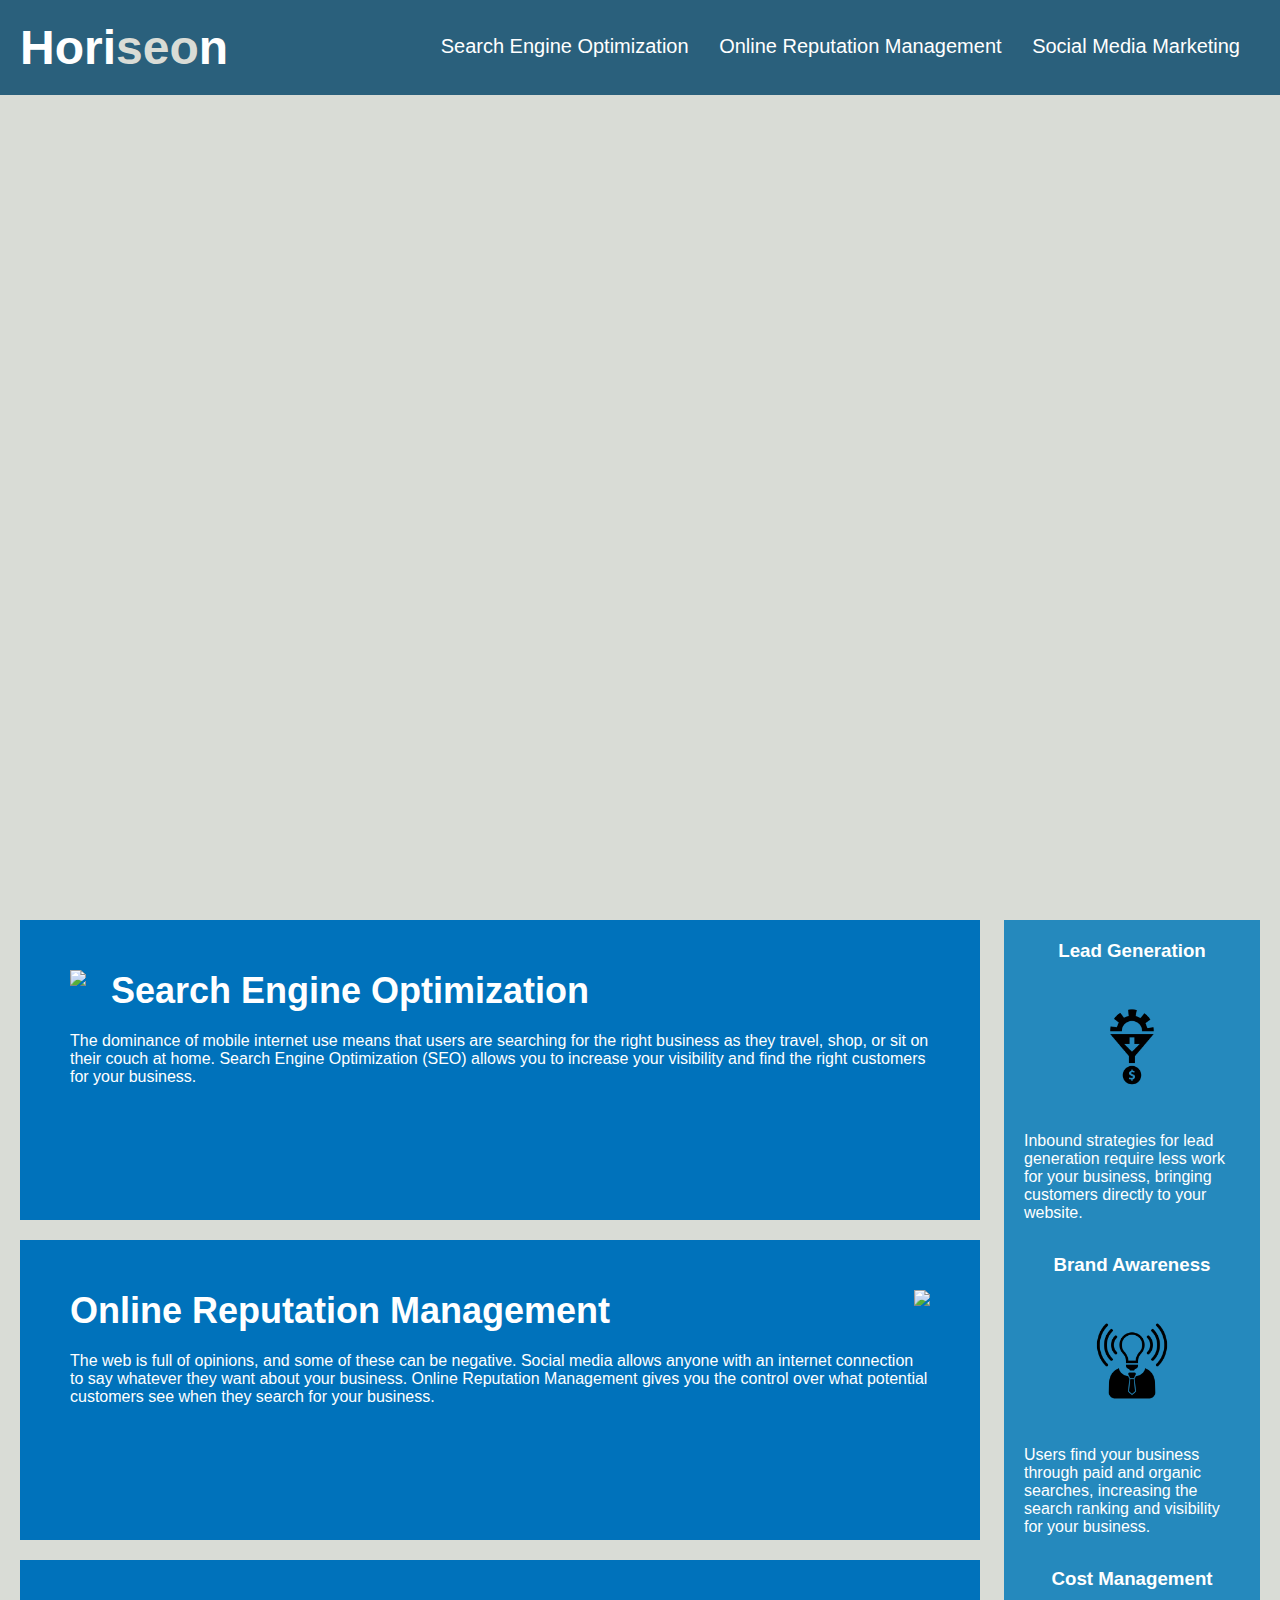
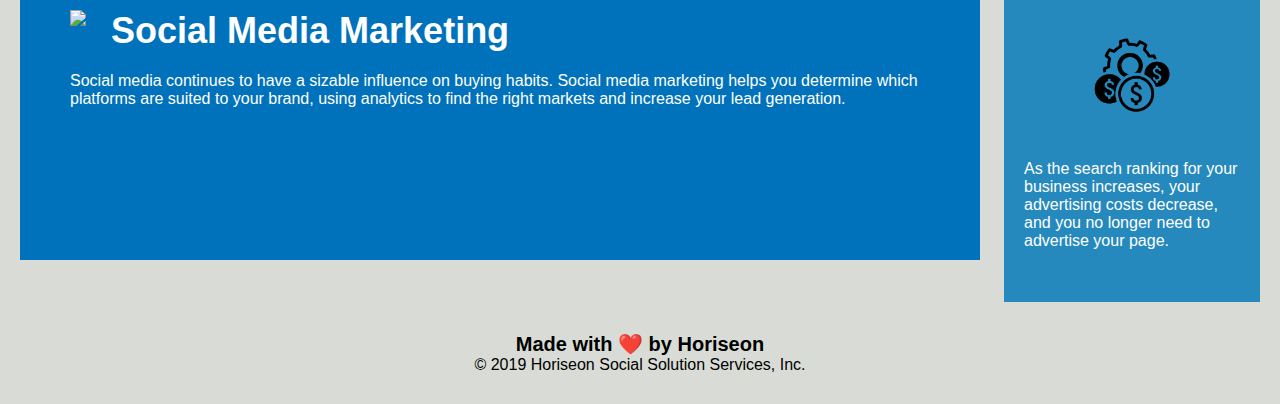
==== Develop/index.html @ cb596769 "first commit" ====
<!DOCTYPE html>
<html lang="en-us">

<head>
    <meta charset="UTF-8" />
    <link rel="stylesheet" href="./assets/css/style.css">
    <title>website</title>
</head>

<body>
    <div class="header">
        <h1>Hori<span class="seo">seo</span>n</h1>
        <div>
            <ul>
                <li>
                    <a href="#search-engine-optimization">Search Engine Optimization</a>
                </li>
                <li>
                    <a href="#online-reputation-management">Online Reputation Management</a>
                </li>
                <li>
                    <a href="#social-media-marketing">Social Media Marketing</a>
                </li>
            </ul>
        </div>
    </div>
    <div class="hero"></div>
    <div class="content">
        <div class="search-engine-optimization">
            <img src="./assets/images/search-engine-optimization.jpg" class="float-left" />
            <h2>Search Engine Optimization</h2>
            <p>
                The dominance of mobile internet use means that users are searching for the right business as they travel, shop, or sit on their couch at home. Search Engine Optimization (SEO) allows you to increase your visibility and find the right customers for your business.
            </p>
        </div>
        <div id="online-reputation-management" class="online-reputation-management">
            <img src="./assets/images/online-reputation-management.jpg" class="float-right" />
            <h2>Online Reputation Management</h2>
            <p>
                The web is full of opinions, and some of these can be negative. Social media allows anyone with an internet connection to say whatever they want about your business. Online Reputation Management gives you the control over what potential customers see when they search for your business.
            </p>
        </div>
        <div id="social-media-marketing" class="social-media-marketing">
            <img src="./assets/images/social-media-marketing.jpg" class="float-left" />
            <h2>Social Media Marketing</h2>
            <p>
                Social media continues to have a sizable influence on buying habits. Social media marketing helps you determine which platforms are suited to your brand, using analytics to find the right markets and increase your lead generation.
            </p>
        </div>
    </div>
    <div class="benefits">
        <div class="benefit-lead">
            <h3>Lead Generation</h3>
            <img src="./assets/images/lead-generation.png" />
            <p>
                Inbound strategies for lead generation require less work for your business, bringing customers directly to your website.
            </p>
        </div>
        <div class="benefit-brand">
            <h3>Brand Awareness</h3>
            <img src="./assets/images/brand-awareness.png" />
            <p>
                Users find your business through paid and organic searches, increasing the search ranking and visibility for your business.
            </p>
        </div>
        <div class="benefit-cost">
            <h3>Cost Management</h3>
            <img src="./assets/images/cost-management.png"></img>
            <p>
                As the search ranking for your business increases, your advertising costs decrease, and you no longer need to advertise your page.
            </p>
        </div>
    </div>
    <div class="footer">
        <h2>Made with ❤️️ by Horiseon</h2>
        <p>
            &copy; 2019 Horiseon Social Solution Services, Inc.
        </p>
    </div>
</body>

</html>
---- Develop/assets/css/style.css ----
* {
    box-sizing: border-box;
    padding: 0;
    margin: 0;
}

body {
    background-color: #d9dcd6;
}

.header {
    padding: 20px;
    font-family: 'Trebuchet MS', 'Lucida Sans Unicode', 'Lucida Grande', 'Lucida Sans', Arial, sans-serif;
    background-color: #2a607c;
    color: #ffffff;
}

.header h1 {
    display: inline-block;
    font-size: 48px;
}

.header h1 .seo {
    color: #d9dcd6;
}

.header div {
    padding-top: 15px;
    margin-right: 20px;
    float: right;
    font-family: 'Gill Sans', 'Gill Sans MT', Calibri, 'Trebuchet MS', sans-serif;
    font-size: 20px;
}

.header div ul {
    list-style-type: none;
}

.header div ul li {
    display: inline-block;
    margin-left: 25px;
}

a {
    color: #ffffff;
    text-decoration: none;
}

p {
    font-size: 16px;
}

.hero {
    height: 800px;
    width: 100%;
    margin-bottom: 25px;
    background-image: url("../images/digital-marketing-meeting.jpg");
    background-size: cover;
    background-position: center;
}

.float-left {
    float: left;
    margin-right: 25px;
}

.float-right {
    float: right;
    margin-left: 25px;
}

.content {
    width: 75%;
    display: inline-block;
    margin-left: 20px;
}

.benefits {
    margin-right: 20px;
    padding: 20px;
    clear: both;
    float: right;
    width: 20%;
    height: 100%;
    font-family: 'Gill Sans', 'Gill Sans MT', Calibri, 'Trebuchet MS', sans-serif;
    background-color: #2589bd;
}

.benefit-lead {
    margin-bottom: 32px;
    color: #ffffff;
}

.benefit-brand {
    margin-bottom: 32px;
    color: #ffffff;
}

.benefit-cost {
    margin-bottom: 32px;
    color: #ffffff;
}

.benefit-lead h3 {
    margin-bottom: 10px;
    text-align: center;
}

.benefit-brand h3 {
    margin-bottom: 10px;
    text-align: center;
}

.benefit-cost h3 {
    margin-bottom: 10px;
    text-align: center;
}

.benefit-lead img {
    display: block;
    margin: 10px auto;
    max-width: 150px;
}

.benefit-brand img {
    display: block;
    margin: 10px auto;
    max-width: 150px;
}

.benefit-cost img {
    display: block;
    margin: 10px auto;
    max-width: 150px;
}

.search-engine-optimization {
    margin-bottom: 20px;
    padding: 50px;
    height: 300px;
    font-family: 'Gill Sans', 'Gill Sans MT', Calibri, 'Trebuchet MS', sans-serif;
    background-color: #0072bb;
    color: #ffffff;
}

.online-reputation-management {
    margin-bottom: 20px;
    padding: 50px;
    height: 300px;
    font-family: 'Gill Sans', 'Gill Sans MT', Calibri, 'Trebuchet MS', sans-serif;
    background-color: #0072bb;
    color: #ffffff;
}

.social-media-marketing {
    margin-bottom: 20px;
    padding: 50px;
    height: 300px;
    font-family: 'Gill Sans', 'Gill Sans MT', Calibri, 'Trebuchet MS', sans-serif;
    background-color: #0072bb;
    color: #ffffff;
}

.search-engine-optimization img {
    max-height: 200px;
}

.online-reputation-management img {
    max-height: 200px;
}

.social-media-marketing img {
    max-height: 200px;
}

.search-engine-optimization h2 {
    margin-bottom: 20px;
    font-size: 36px;
}

.online-reputation-management h2 {
    margin-bottom: 20px;
    font-size: 36px;
}

.social-media-marketing h2 {
    margin-bottom: 20px;
    font-size: 36px;
}

.footer {
    padding: 30px;
    clear: both;
    font-family: 'Trebuchet MS', 'Lucida Sans Unicode', 'Lucida Grande', 'Lucida Sans', Arial, sans-serif;
    text-align: center;
}

.footer h2 {
    font-size: 20px;
}
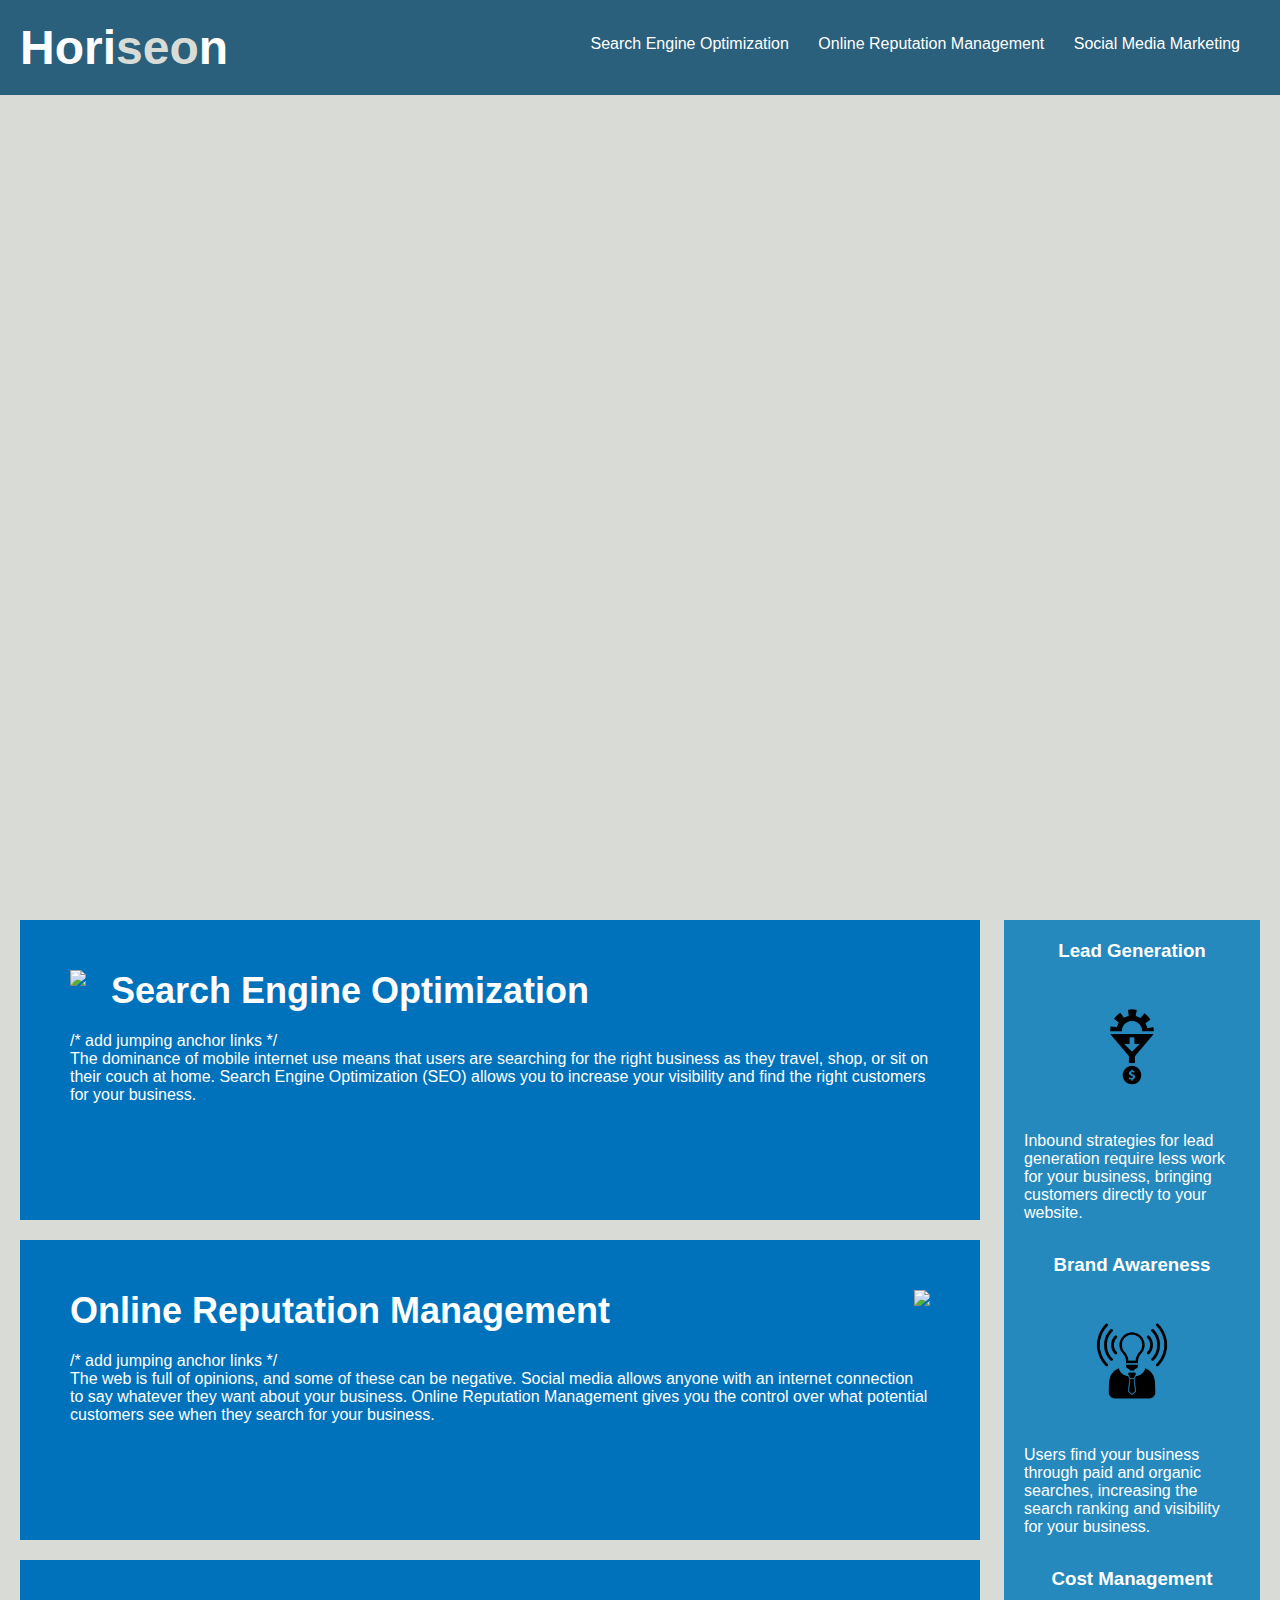
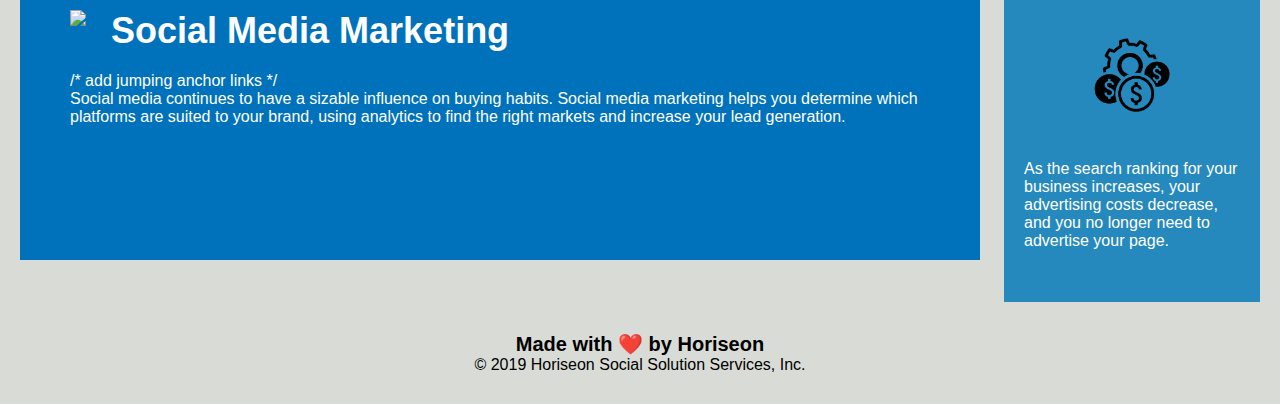
==== commit d99a5072: "add jumping anchor links" ====
--- a/Develop/index.html
+++ b/Develop/index.html
@@ -28,21 +28,21 @@
     <div class="content">
         <div class="search-engine-optimization">
             <img src="./assets/images/search-engine-optimization.jpg" class="float-left" />
-            <h2>Search Engine Optimization</h2>
+            <h2 id="search-engine-optimization">Search Engine Optimization</h2>  /* add jumping anchor links */
             <p>
                 The dominance of mobile internet use means that users are searching for the right business as they travel, shop, or sit on their couch at home. Search Engine Optimization (SEO) allows you to increase your visibility and find the right customers for your business.
             </p>
         </div>
         <div id="online-reputation-management" class="online-reputation-management">
             <img src="./assets/images/online-reputation-management.jpg" class="float-right" />
-            <h2>Online Reputation Management</h2>
+            <h2 id="online-reputation-management">Online Reputation Management</h2>  /* add jumping anchor links */
             <p>
                 The web is full of opinions, and some of these can be negative. Social media allows anyone with an internet connection to say whatever they want about your business. Online Reputation Management gives you the control over what potential customers see when they search for your business.
             </p>
         </div>
         <div id="social-media-marketing" class="social-media-marketing">
             <img src="./assets/images/social-media-marketing.jpg" class="float-left" />
-            <h2>Social Media Marketing</h2>
+            <h2 id="social-media-marketing">Social Media Marketing</h2>  /* add jumping anchor links */
             <p>
                 Social media continues to have a sizable influence on buying habits. Social media marketing helps you determine which platforms are suited to your brand, using analytics to find the right markets and increase your lead generation.
             </p>
--- a/Develop/assets/css/style.css
+++ b/Develop/assets/css/style.css
@@ -29,7 +29,7 @@
     margin-right: 20px;
     float: right;
     font-family: 'Gill Sans', 'Gill Sans MT', Calibri, 'Trebuchet MS', sans-serif;
-    font-size: 20px;
+    font-size: 16px;
 }
 
 .header div ul {
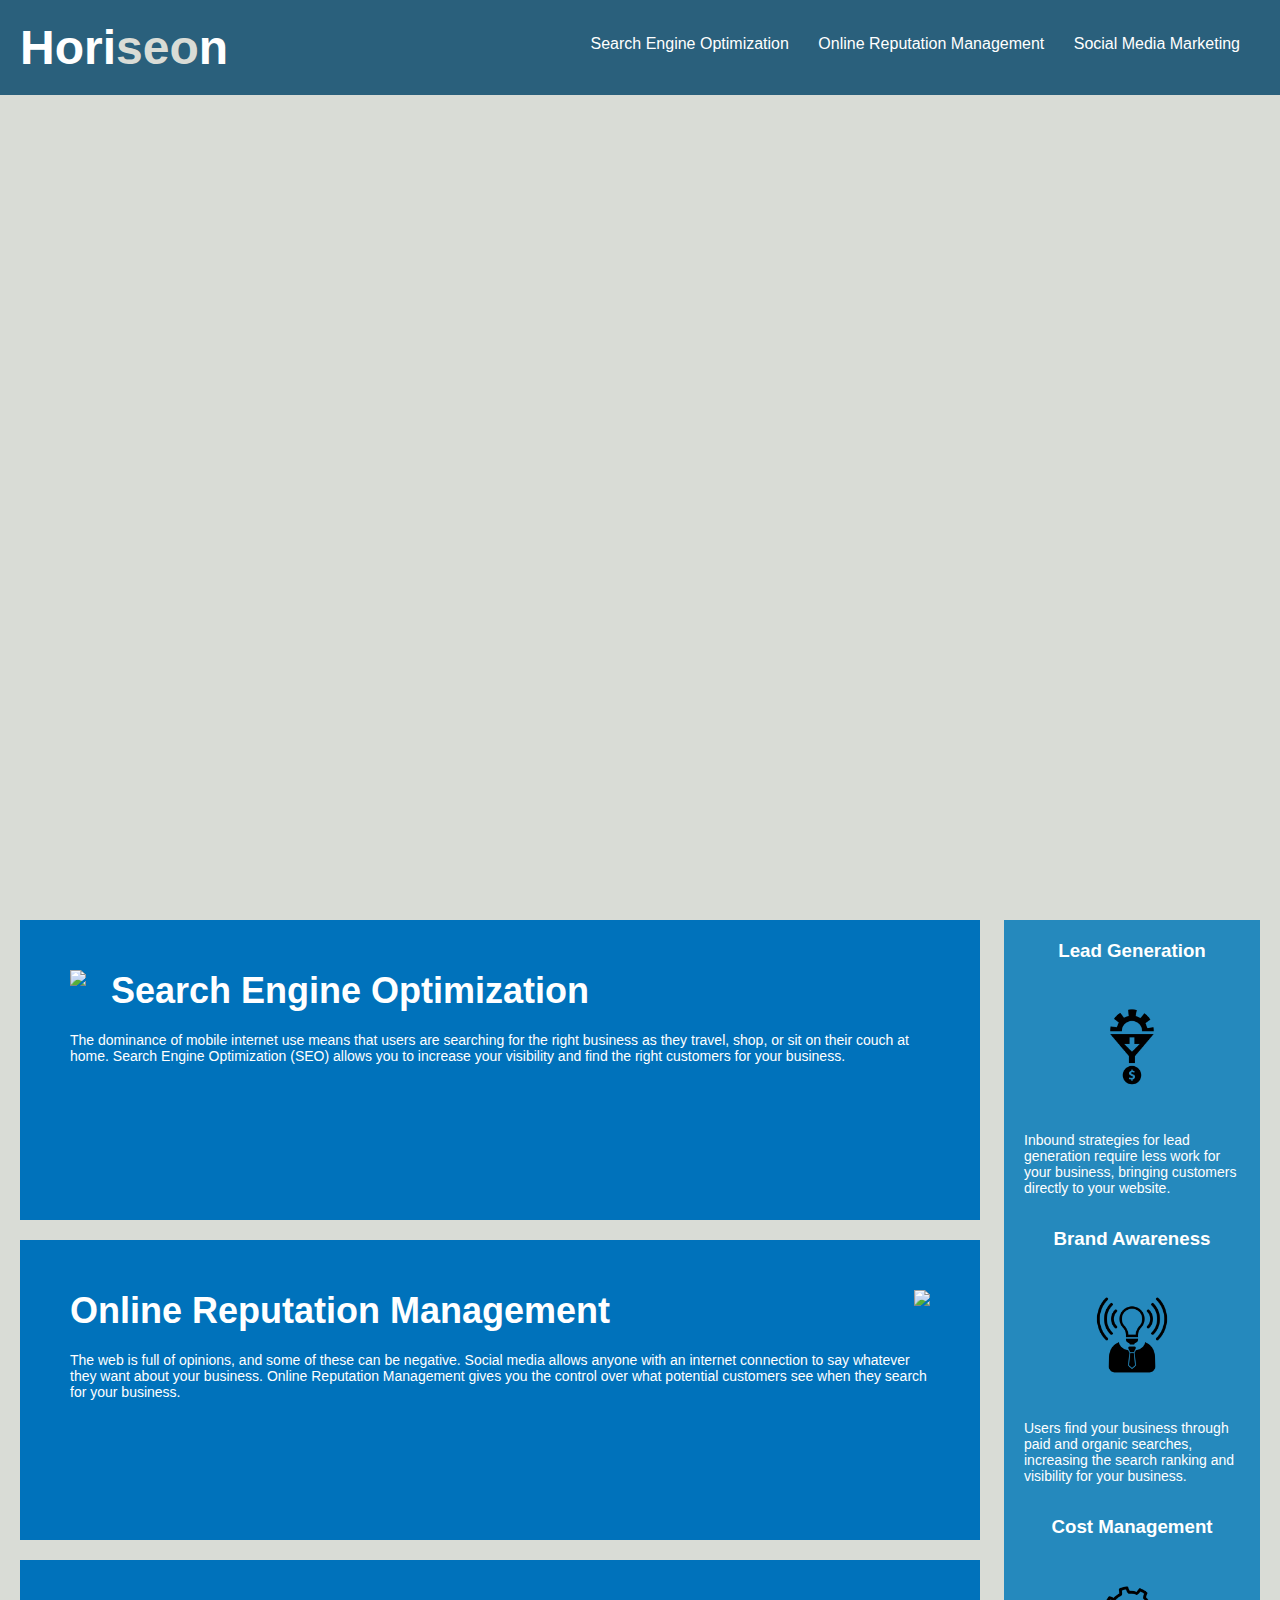
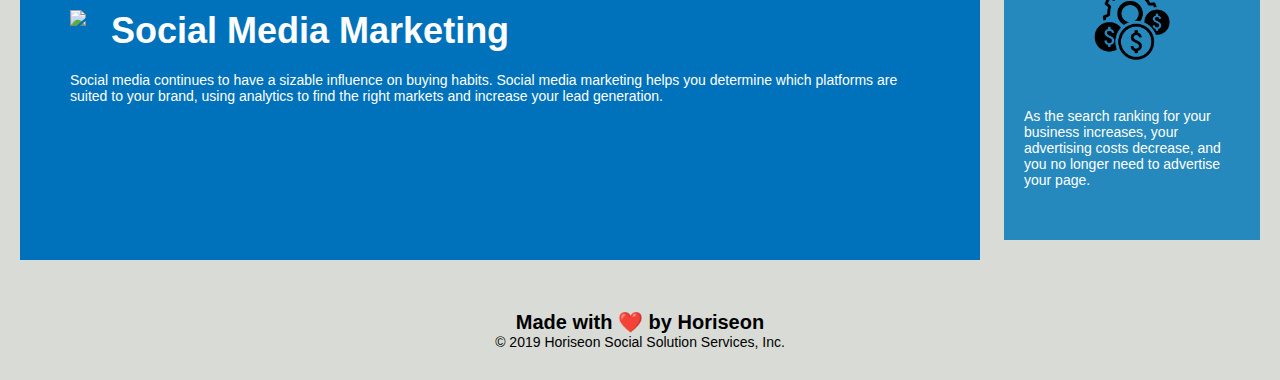
==== commit 73305538: "change paragraph font size to 14px" ====
--- a/Develop/index.html
+++ b/Develop/index.html
@@ -28,21 +28,21 @@
     <div class="content">
         <div class="search-engine-optimization">
             <img src="./assets/images/search-engine-optimization.jpg" class="float-left" />
-            <h2 id="search-engine-optimization">Search Engine Optimization</h2>  /* add jumping anchor links */
+            <h2 id="search-engine-optimization">Search Engine Optimization</h2>  <!-- /* add jumping anchor links */ -->
             <p>
                 The dominance of mobile internet use means that users are searching for the right business as they travel, shop, or sit on their couch at home. Search Engine Optimization (SEO) allows you to increase your visibility and find the right customers for your business.
             </p>
         </div>
         <div id="online-reputation-management" class="online-reputation-management">
             <img src="./assets/images/online-reputation-management.jpg" class="float-right" />
-            <h2 id="online-reputation-management">Online Reputation Management</h2>  /* add jumping anchor links */
+            <h2 id="online-reputation-management">Online Reputation Management</h2>  <!-- /* add jumping anchor links */ -->
             <p>
                 The web is full of opinions, and some of these can be negative. Social media allows anyone with an internet connection to say whatever they want about your business. Online Reputation Management gives you the control over what potential customers see when they search for your business.
             </p>
         </div>
         <div id="social-media-marketing" class="social-media-marketing">
             <img src="./assets/images/social-media-marketing.jpg" class="float-left" />
-            <h2 id="social-media-marketing">Social Media Marketing</h2>  /* add jumping anchor links */
+            <h2 id="social-media-marketing">Social Media Marketing</h2>  <!-- /* add jumping anchor links */ -->
             <p>
                 Social media continues to have a sizable influence on buying habits. Social media marketing helps you determine which platforms are suited to your brand, using analytics to find the right markets and increase your lead generation.
             </p>
--- a/Develop/assets/css/style.css
+++ b/Develop/assets/css/style.css
@@ -29,7 +29,7 @@
     margin-right: 20px;
     float: right;
     font-family: 'Gill Sans', 'Gill Sans MT', Calibri, 'Trebuchet MS', sans-serif;
-    font-size: 16px;
+    font-size: 16px; /*change font size to 16px*/
 }
 
 .header div ul {
@@ -47,7 +47,7 @@
 }
 
 p {
-    font-size: 16px;
+    font-size: 14px; /*change font size to 14px*/
 }
 
 .hero {
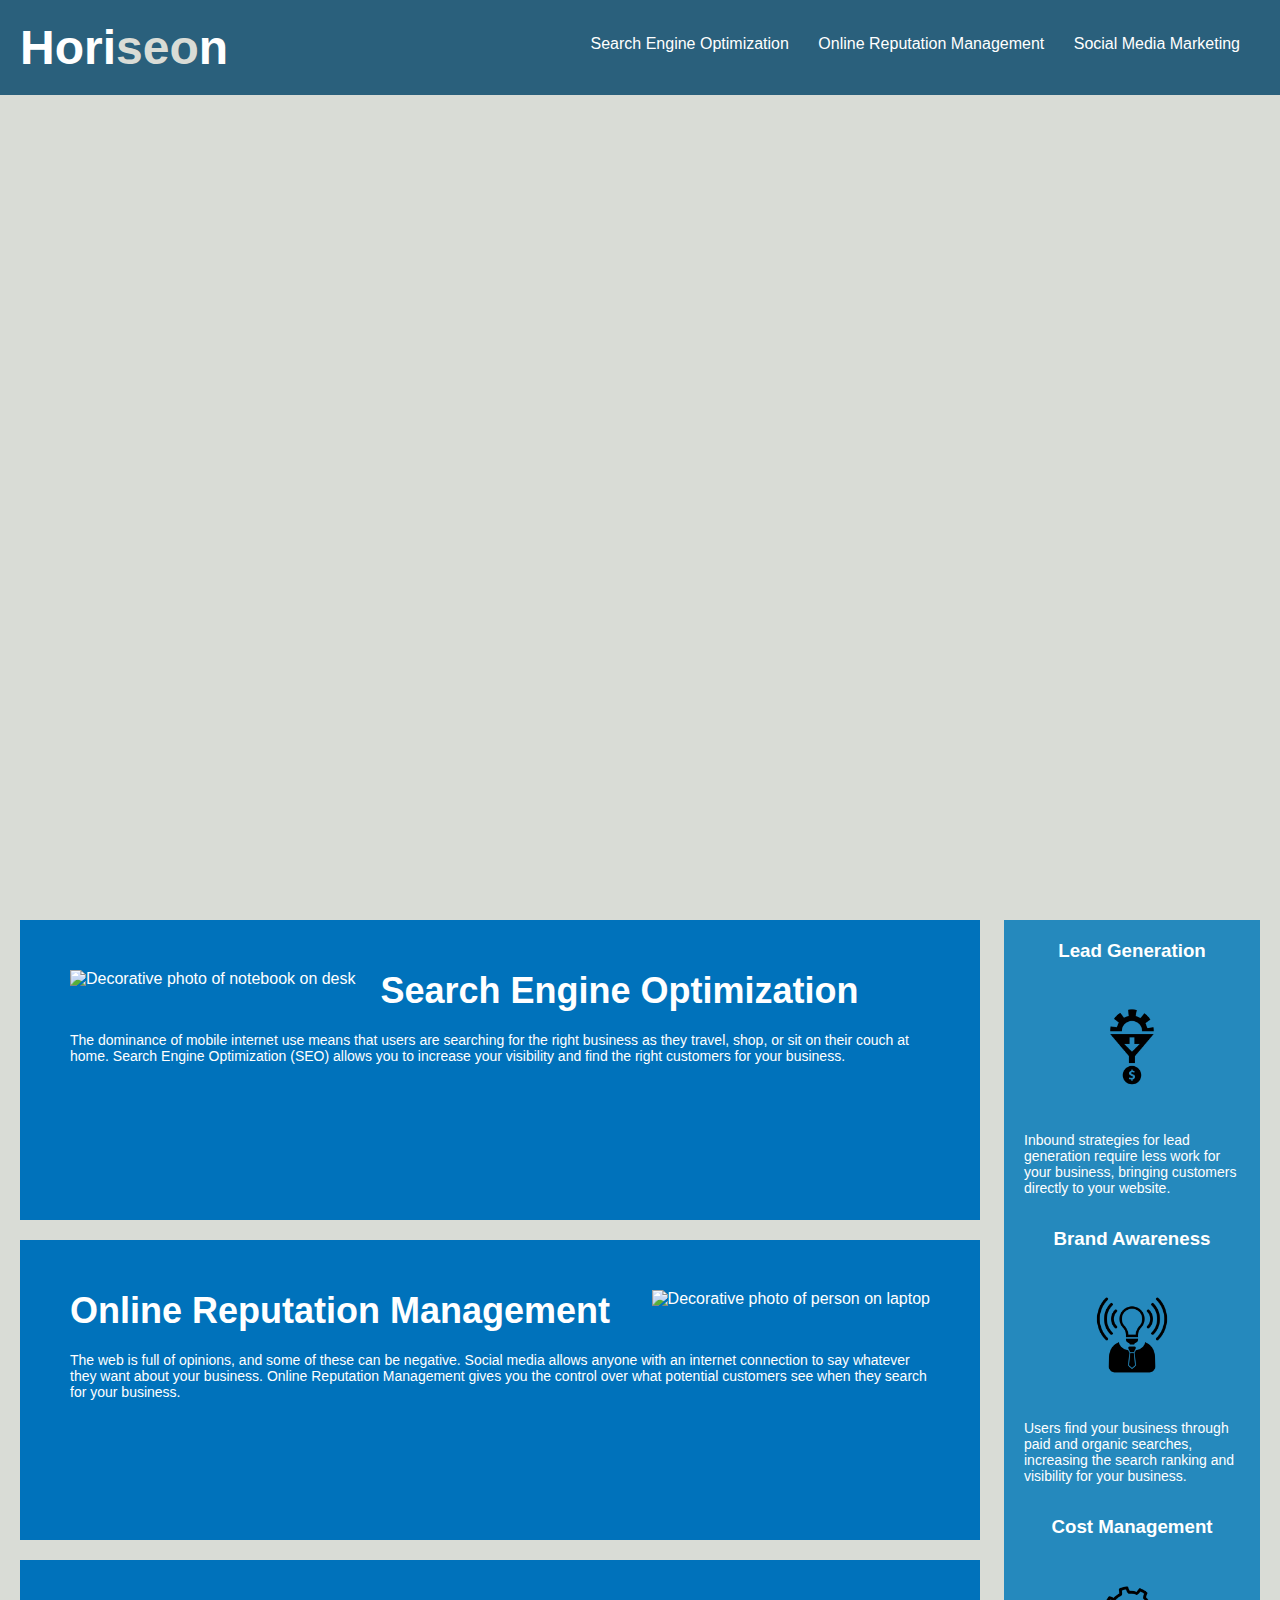
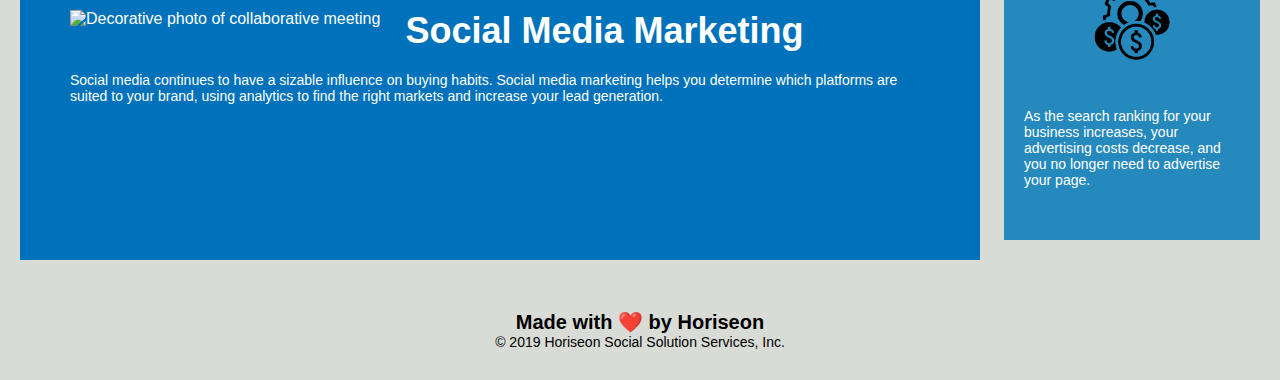
==== commit fb6b85ec: "add semantic elements and img alt attributes" ====
--- a/Develop/index.html
+++ b/Develop/index.html
@@ -4,11 +4,11 @@
 <head>
     <meta charset="UTF-8" />
     <link rel="stylesheet" href="./assets/css/style.css">
-    <title>website</title>
+    <title>Horiseon</title>
 </head>
 
 <body>
-    <div class="header">
+    <header class="header">
         <h1>Hori<span class="seo">seo</span>n</h1>
         <div>
             <ul>
@@ -23,60 +23,60 @@
                 </li>
             </ul>
         </div>
-    </div>
+    </header>
     <div class="hero"></div>
-    <div class="content">
+    <section class="content">
         <div class="search-engine-optimization">
-            <img src="./assets/images/search-engine-optimization.jpg" class="float-left" />
+            <img src="./assets/images/search-engine-optimization.jpg" alt="Decorative photo of notebook on desk" class="float-left" />
             <h2 id="search-engine-optimization">Search Engine Optimization</h2>  <!-- /* add jumping anchor links */ -->
             <p>
                 The dominance of mobile internet use means that users are searching for the right business as they travel, shop, or sit on their couch at home. Search Engine Optimization (SEO) allows you to increase your visibility and find the right customers for your business.
             </p>
         </div>
         <div id="online-reputation-management" class="online-reputation-management">
-            <img src="./assets/images/online-reputation-management.jpg" class="float-right" />
+            <img src="./assets/images/online-reputation-management.jpg" alt="Decorative photo of person on laptop" class="float-right" />
             <h2 id="online-reputation-management">Online Reputation Management</h2>  <!-- /* add jumping anchor links */ -->
             <p>
                 The web is full of opinions, and some of these can be negative. Social media allows anyone with an internet connection to say whatever they want about your business. Online Reputation Management gives you the control over what potential customers see when they search for your business.
             </p>
         </div>
         <div id="social-media-marketing" class="social-media-marketing">
-            <img src="./assets/images/social-media-marketing.jpg" class="float-left" />
+            <img src="./assets/images/social-media-marketing.jpg" alt="Decorative photo of collaborative meeting" class="float-left" />
             <h2 id="social-media-marketing">Social Media Marketing</h2>  <!-- /* add jumping anchor links */ -->
             <p>
                 Social media continues to have a sizable influence on buying habits. Social media marketing helps you determine which platforms are suited to your brand, using analytics to find the right markets and increase your lead generation.
             </p>
         </div>
-    </div>
+    </section>
     <div class="benefits">
         <div class="benefit-lead">
             <h3>Lead Generation</h3>
-            <img src="./assets/images/lead-generation.png" />
+            <img src="./assets/images/lead-generation.png" alt="Icon representing lead generation" />
             <p>
                 Inbound strategies for lead generation require less work for your business, bringing customers directly to your website.
             </p>
         </div>
         <div class="benefit-brand">
             <h3>Brand Awareness</h3>
-            <img src="./assets/images/brand-awareness.png" />
+            <img src="./assets/images/brand-awareness.png" alt="Icon representing brand awareness" />
             <p>
                 Users find your business through paid and organic searches, increasing the search ranking and visibility for your business.
             </p>
         </div>
         <div class="benefit-cost">
             <h3>Cost Management</h3>
-            <img src="./assets/images/cost-management.png"></img>
+            <img src="./assets/images/cost-management.png" alt="Icon representing cost management"></img>
             <p>
                 As the search ranking for your business increases, your advertising costs decrease, and you no longer need to advertise your page.
             </p>
         </div>
     </div>
-    <div class="footer">
+    <footer class="footer">
         <h2>Made with ❤️️ by Horiseon</h2>
         <p>
             &copy; 2019 Horiseon Social Solution Services, Inc.
         </p>
-    </div>
+    </footer>
 </body>
 
 </html>
